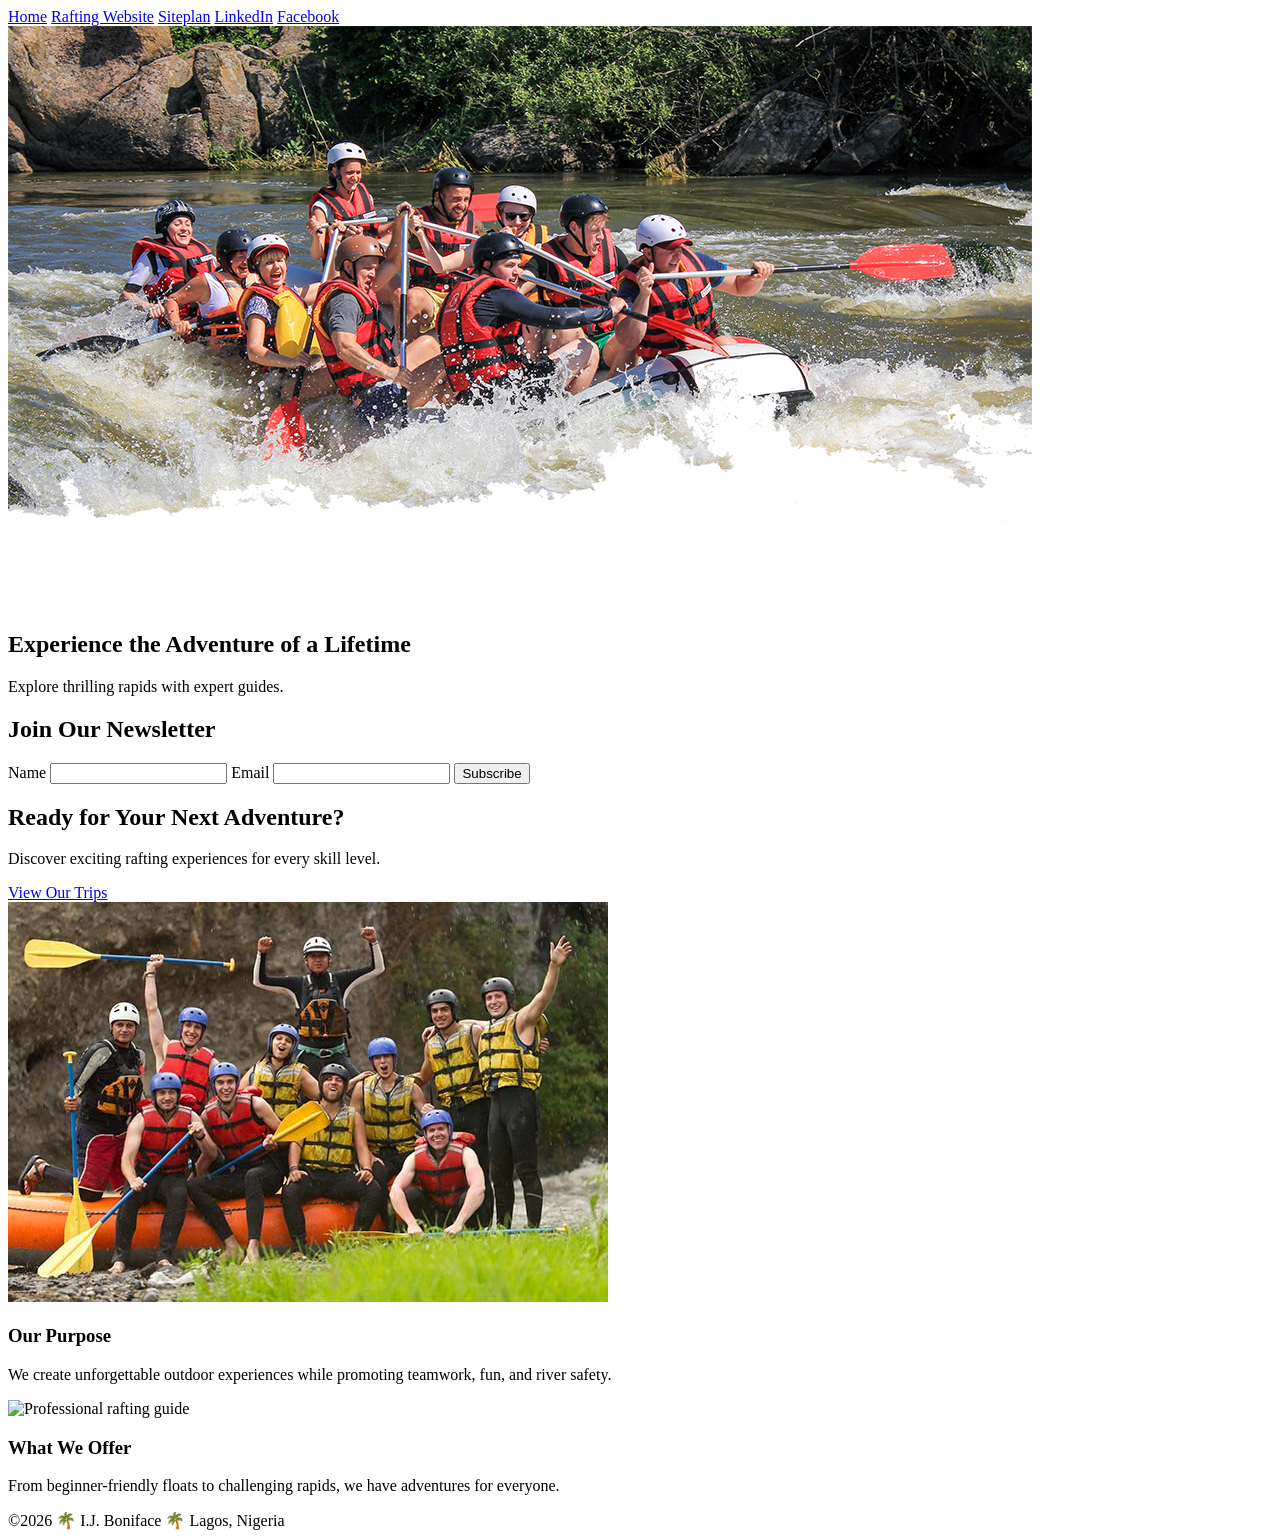
==== wwr/index.html @ a42a3218 "index.html wwr" ====
<!DOCTYPE html>
<html lang="en-US">

<head>
    <meta charset="UTF-8">
    <meta name="viewport" content="width=device-width, initial-scale=1">
    <title>I.J. Boniface | WDD 130</title>

    <link rel="stylesheet" href="styles.css">
</head>

<body>

    <header>
        <nav>
            <a href="#">Home</a>
            <a href="#">Rafting Website</a>
            <a href="#">Siteplan</a>
            <a href="#">LinkedIn</a>
            <a href="#">Facebook</a>
        </nav>
    </header>

    <main>

        <section class="home-hero">
            <img src="images/home-hero.png" alt="White water rafting adventure">

            <div class="hero-message">
                <h1>Experience the Adventure of a Lifetime</h1>
                <p>Explore thrilling rapids with expert guides.</p>
            </div>
        </section>

        <section class="newsletter-section">

            <h2>Join Our Newsletter</h2>

            <form class="newsletter-form">
                <label for="newsletter-name">Name</label>
                <input type="text" id="newsletter-name" required>

                <label for="newsletter-email">Email</label>
                <input type="email" id="newsletter-email" required>

                <button type="submit">Subscribe</button>
            </form>

        </section>

        <section class="cta-section">

            <h2>Ready for Your Next Adventure?</h2>

            <p>
                Discover exciting rafting experiences for every skill level.
            </p>

            <a href="trips.html" class="cta-button">
                View Our Trips
            </a>

        </section>

        <section class="home-grid">

            <div>
                <img src="images/family-rafting (2).jpg" alt="Family rafting adventure">

                <h3>Our Purpose</h3>

                <p>
                    We create unforgettable outdoor experiences while promoting
                    teamwork, fun, and river safety.
                </p>
            </div>

            <div>
                <img src="images/rafting-guide.jpg" alt="Professional rafting guide">

                <h3>What We Offer</h3>

                <p>
                    From beginner-friendly floats to challenging rapids,
                    we have adventures for everyone.
                </p>
            </div>

        </section>

    </main>

    <footer>
        ©2026 🌴 I.J. Boniface 🌴 Lagos, Nigeria
    </footer>

</body>

</html>
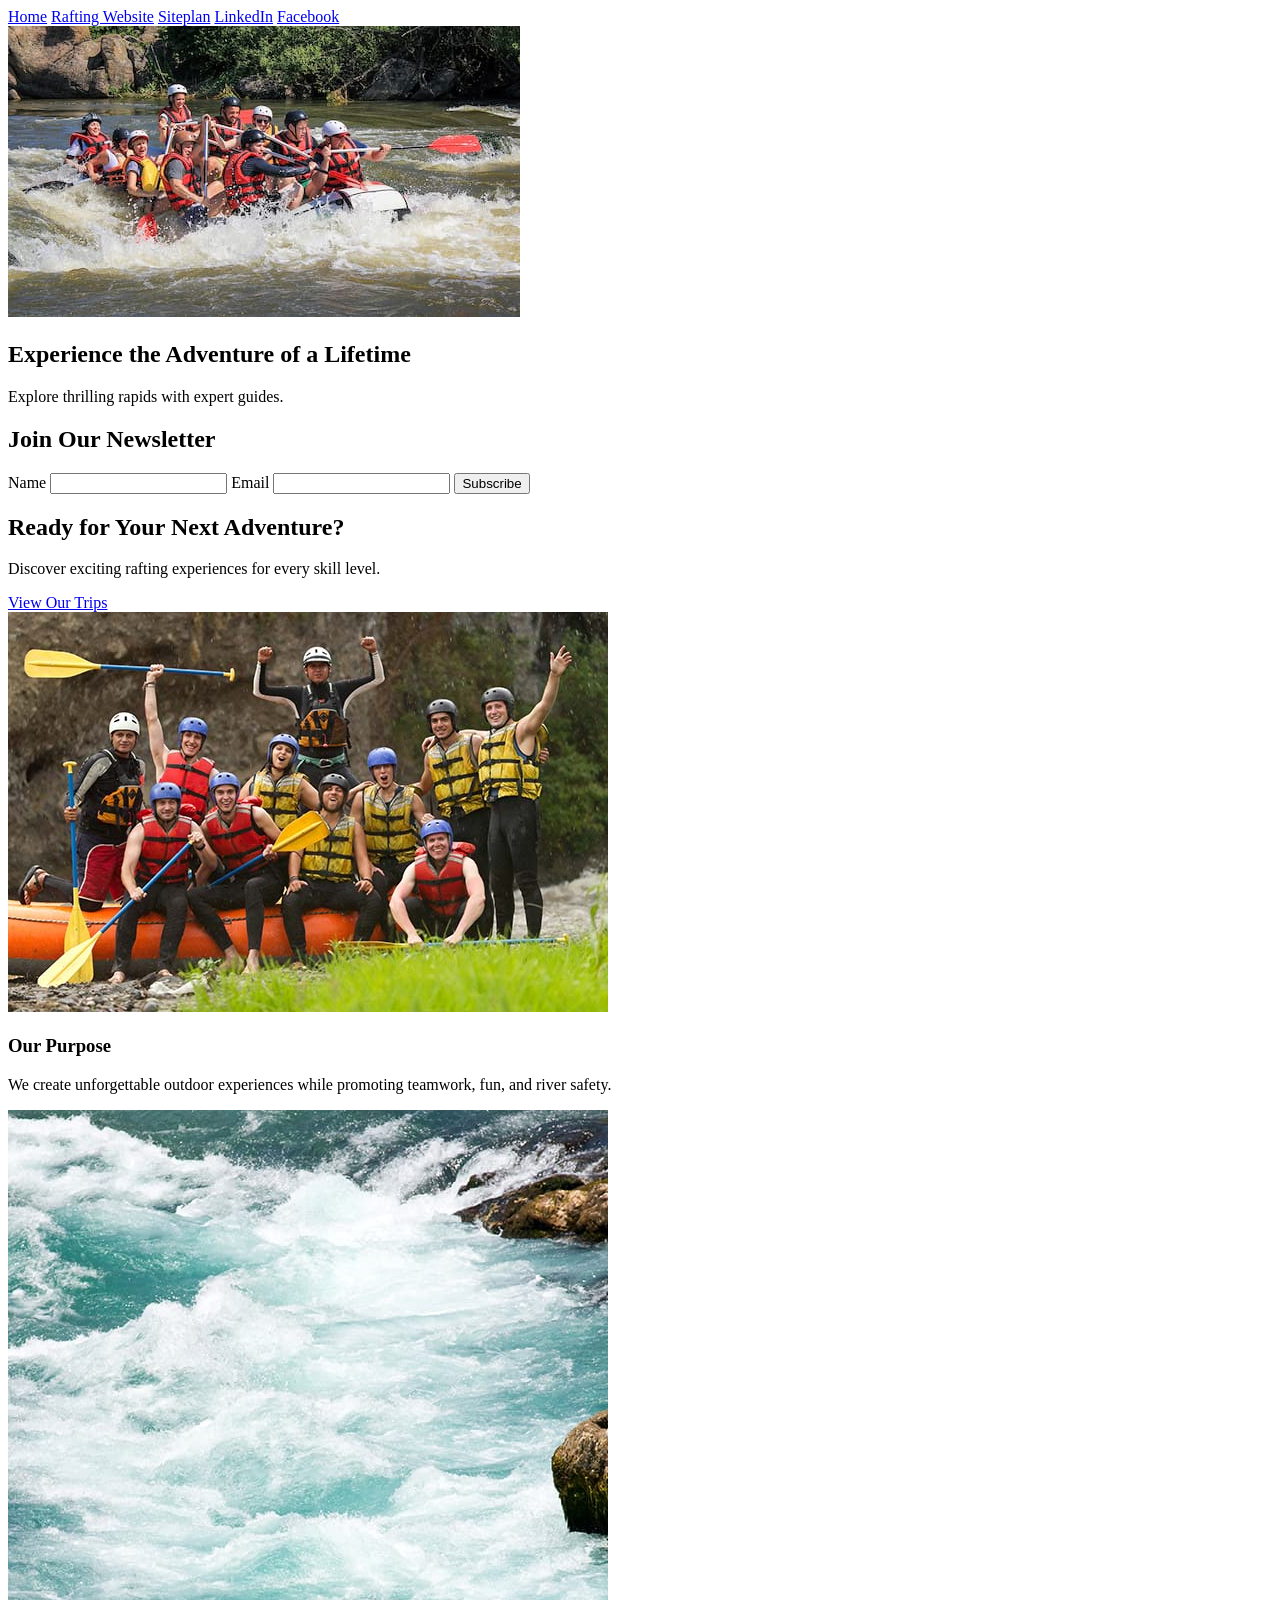
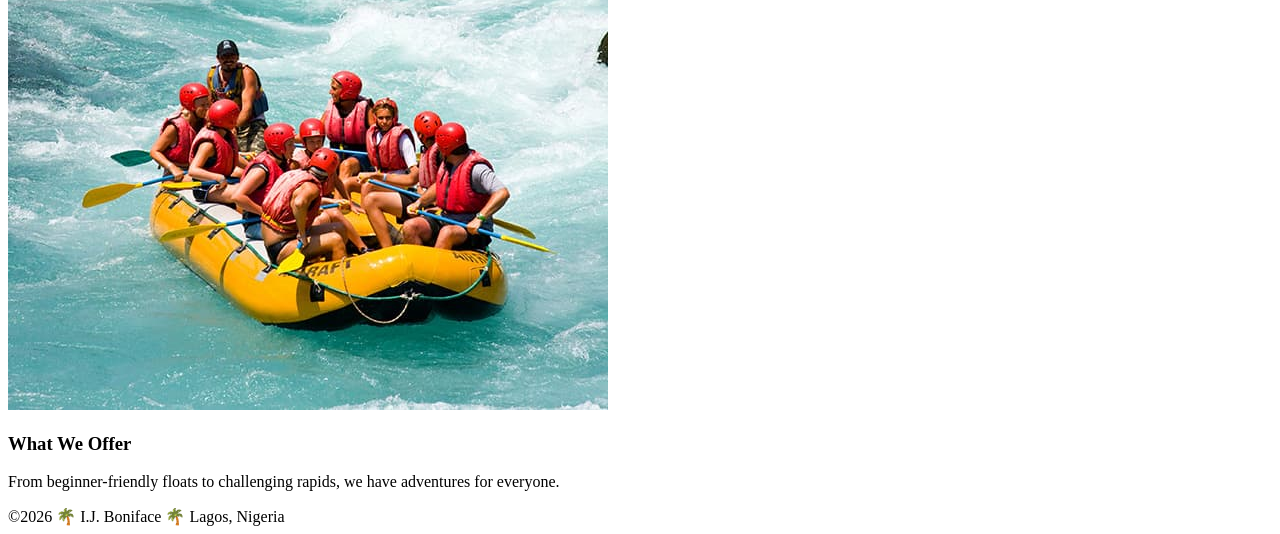
==== commit a50ef715: "index.html wwr" ====
--- a/wwr/index.html
+++ b/wwr/index.html
@@ -24,7 +24,7 @@
     <main>
 
         <section class="home-hero">
-            <img src="images/home-hero.png" alt="White water rafting adventure">
+            <img src="images/hero.jpg" alt="White water rafting adventure">
 
             <div class="hero-message">
                 <h1>Experience the Adventure of a Lifetime</h1>
@@ -65,7 +65,7 @@
         <section class="home-grid">
 
             <div>
-                <img src="images/family-rafting (2).jpg" alt="Family rafting adventure">
+                <img src="images/family-rafting.jpg" alt="Family rafting adventure">
 
                 <h3>Our Purpose</h3>
 
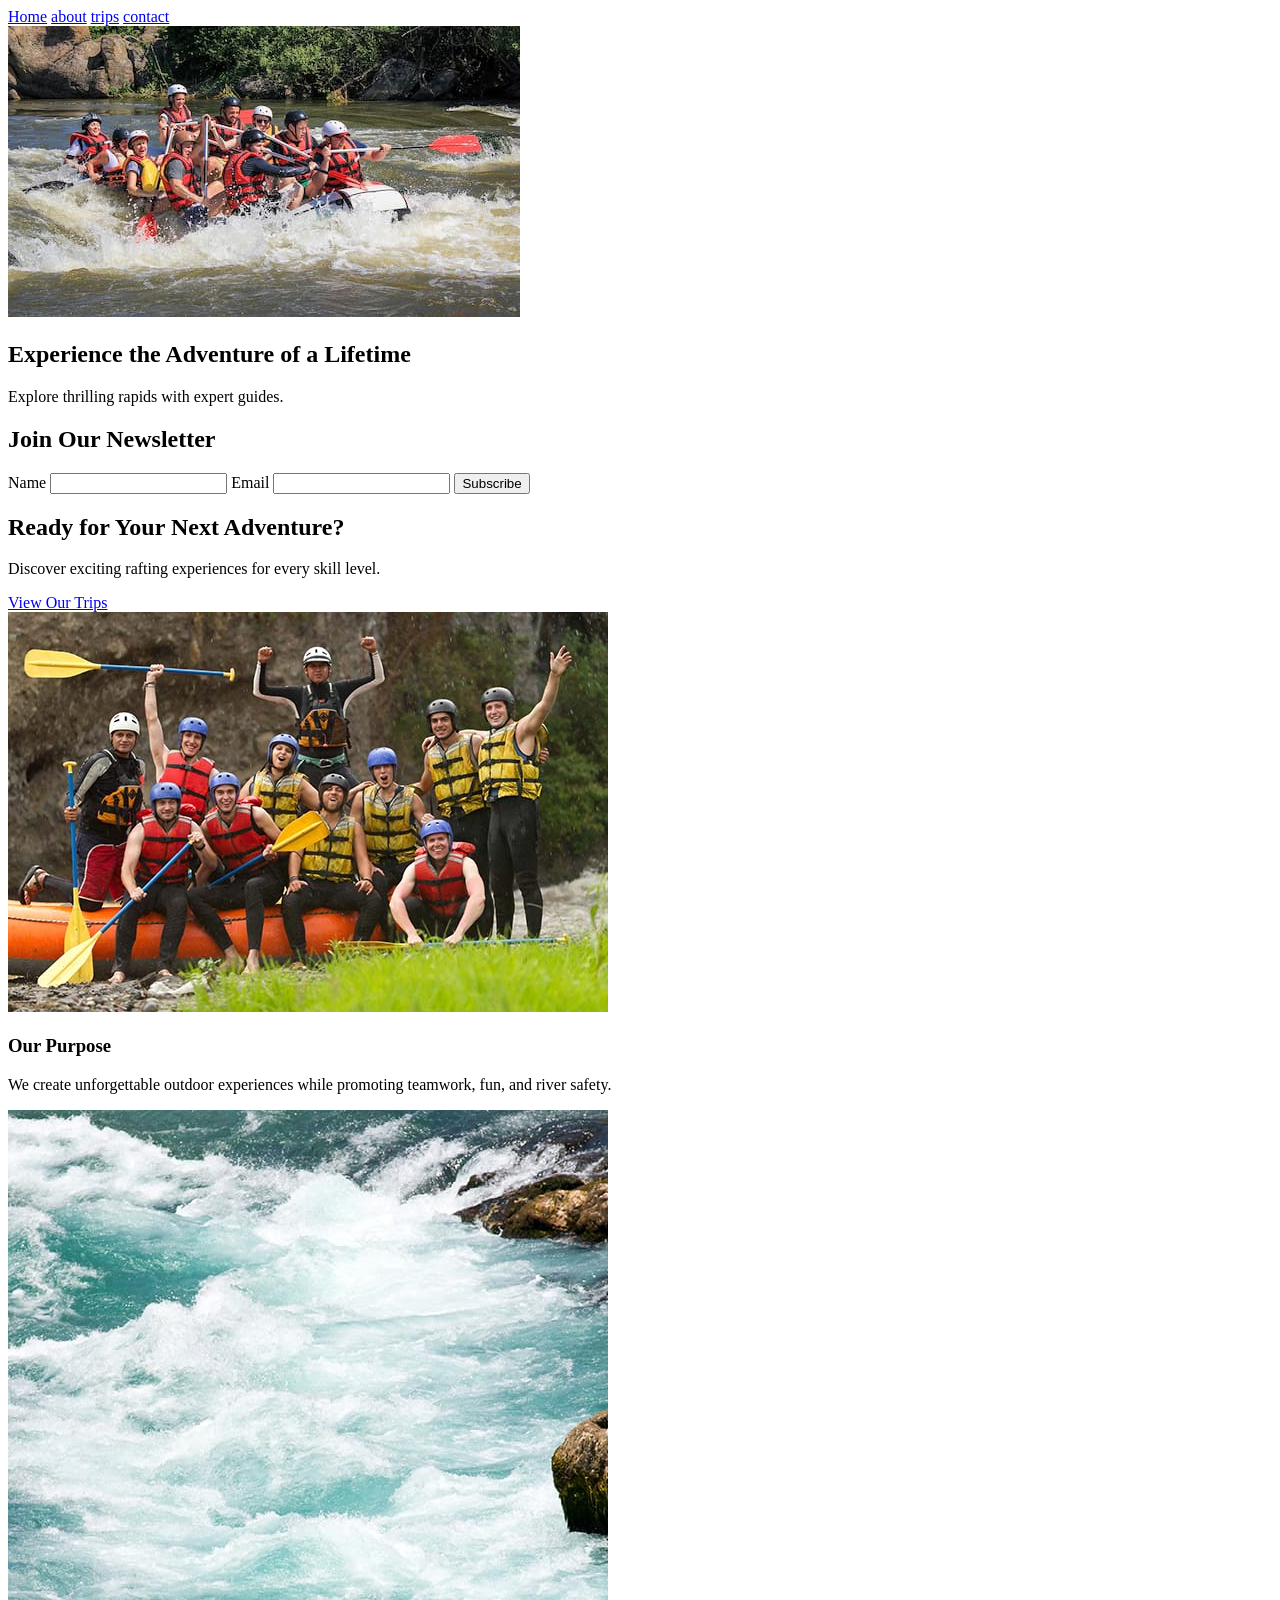
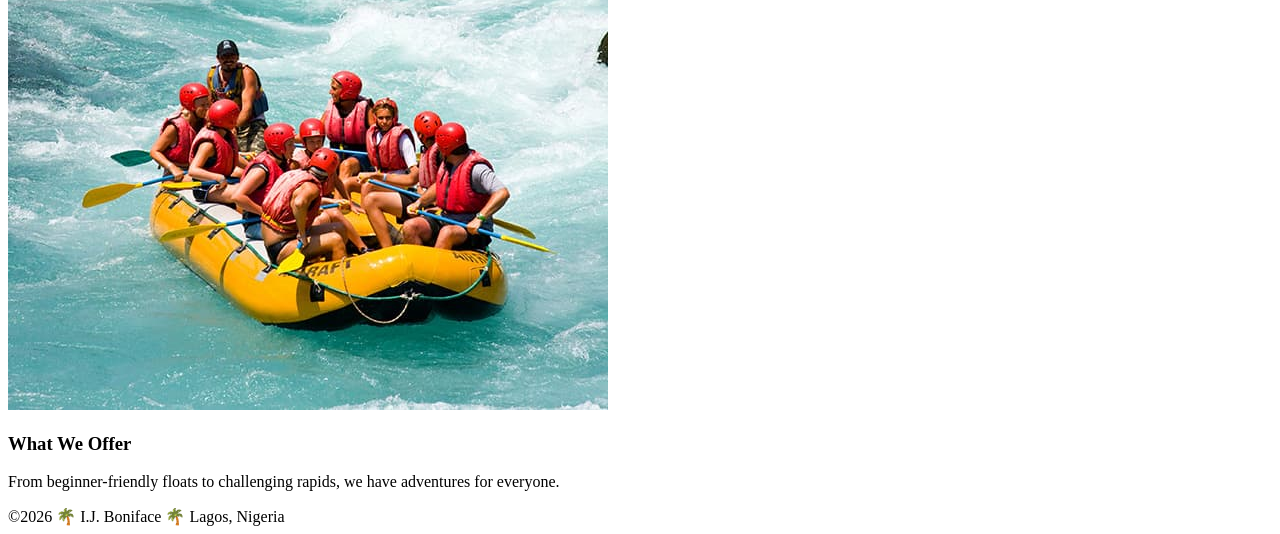
==== commit 4af66593: "index.html" ====
--- a/wwr/index.html
+++ b/wwr/index.html
@@ -4,7 +4,10 @@
 <head>
     <meta charset="UTF-8">
     <meta name="viewport" content="width=device-width, initial-scale=1">
-    <title>I.J. Boniface | WDD 130</title>
+    <title>Home | White Water Rafting Adventures</title>
+
+    <meta name="description"
+      content="White water rafting adventures through fast rivers, scenic canyons, and guided rapids. Book safe, exciting trips for beginners and experienced rafters.">
 
     <link rel="stylesheet" href="styles.css">
 </head>
@@ -14,10 +17,9 @@
     <header>
         <nav>
             <a href="#">Home</a>
-            <a href="#">Rafting Website</a>
-            <a href="#">Siteplan</a>
-            <a href="#">LinkedIn</a>
-            <a href="#">Facebook</a>
+            <a href="#">about</a>
+            <a href="#">trips</a>
+            <a href="#">contact</a>
         </nav>
     </header>
 
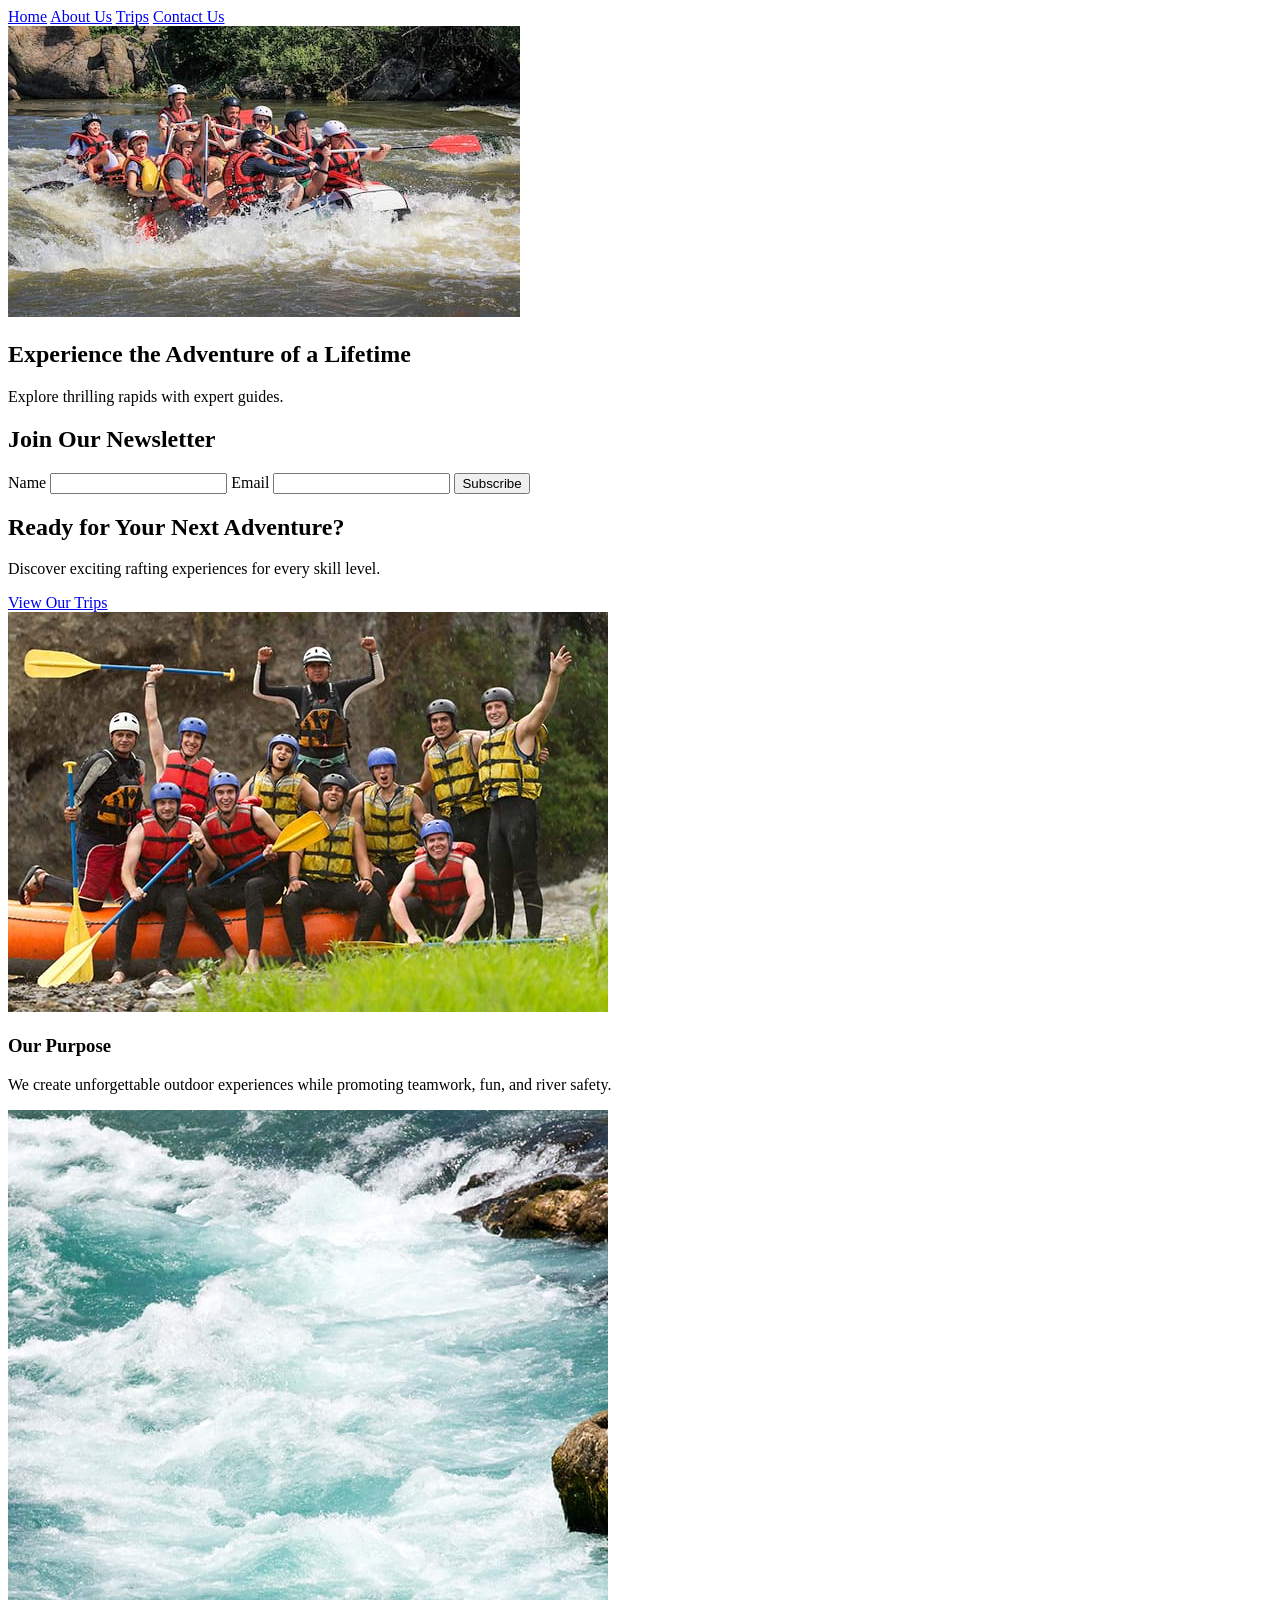
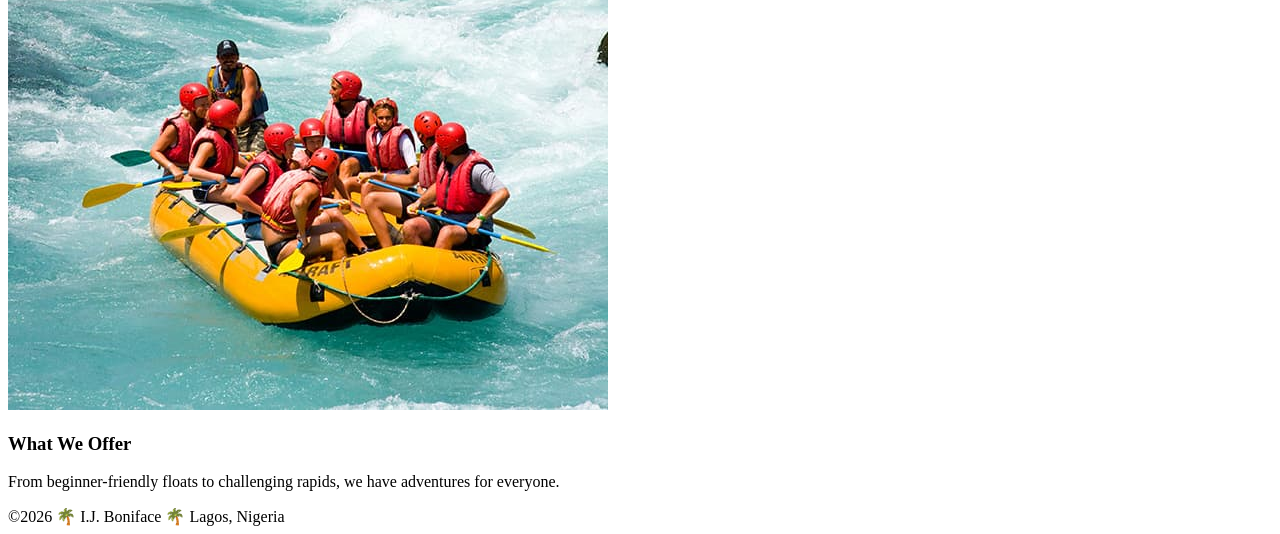
==== commit d9bb340c: "index.html" ====
--- a/wwr/index.html
+++ b/wwr/index.html
@@ -16,10 +16,10 @@
 
     <header>
         <nav>
-            <a href="#">Home</a>
-            <a href="#">about</a>
-            <a href="#">trips</a>
-            <a href="#">contact</a>
+            <a href="index.html">Home</a>
+            <a href="about.html">About Us</a>
+            <a href="trips.html">Trips</a>
+            <a href="contact.html">Contact Us</a>
         </nav>
     </header>
 
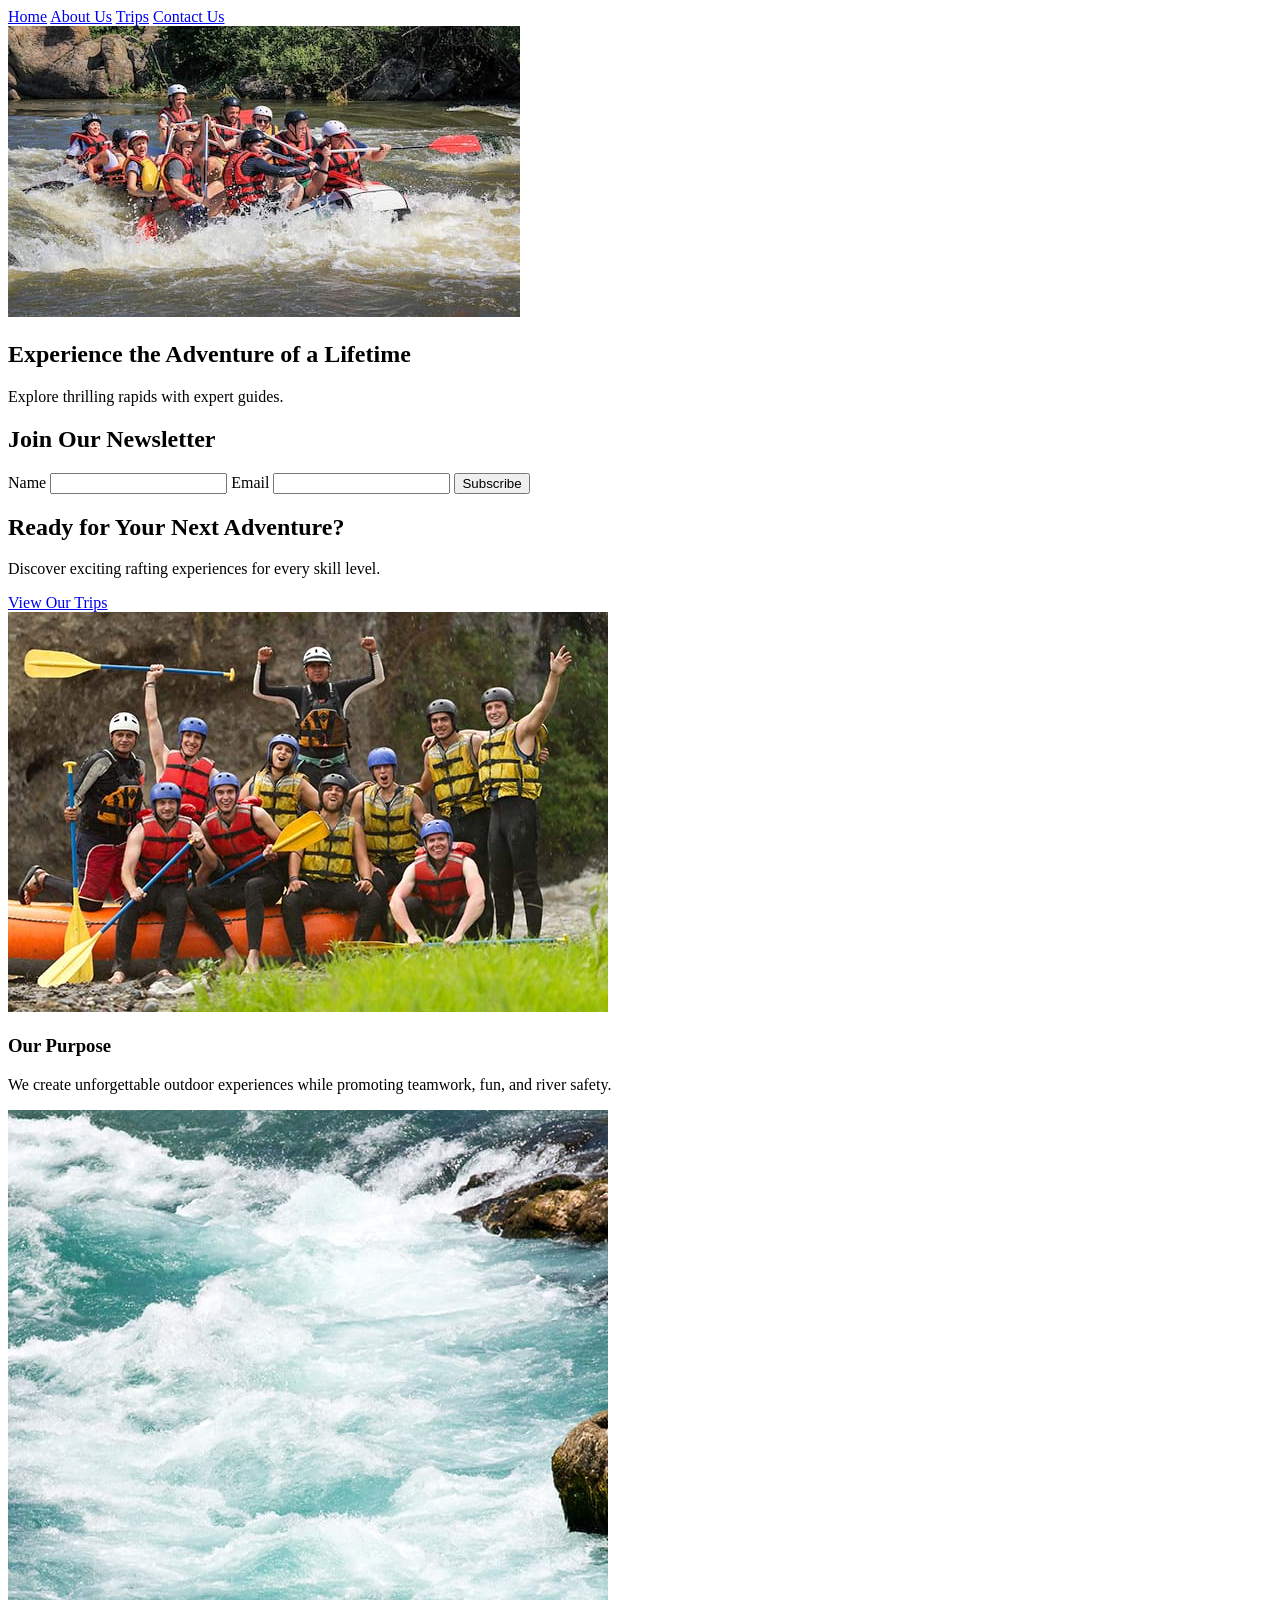
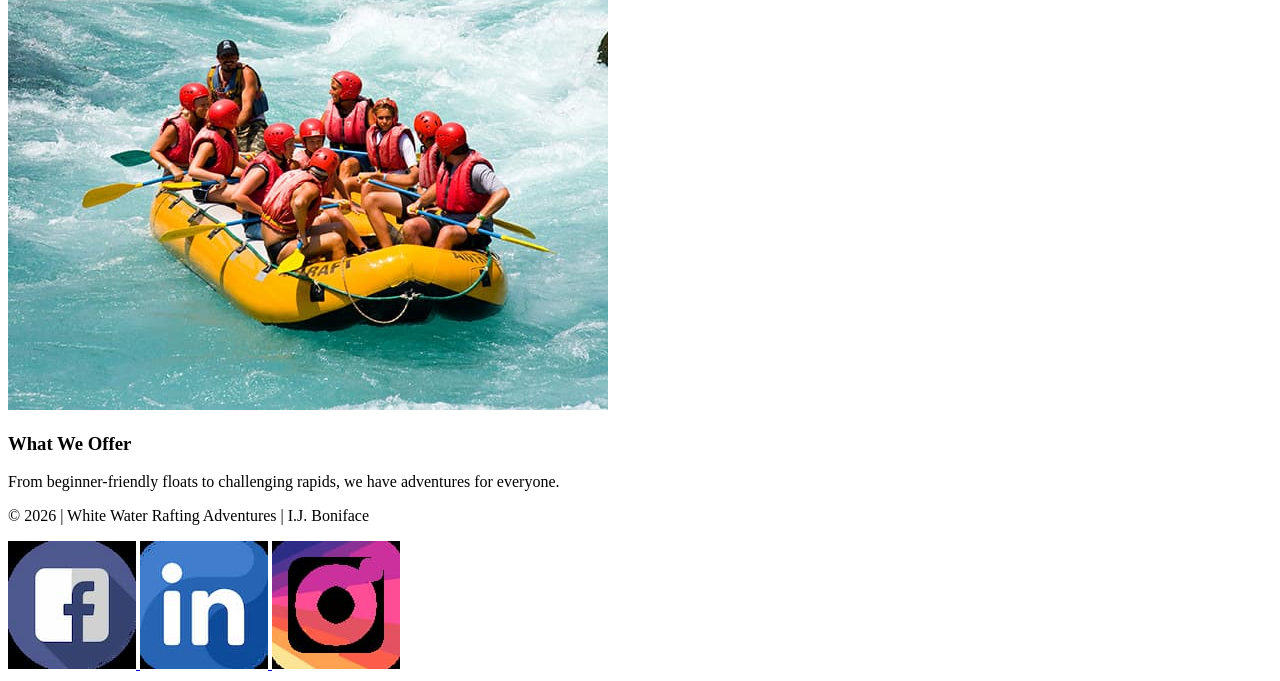
==== commit 55e70bc5: "index.html" ====
--- a/wwr/index.html
+++ b/wwr/index.html
@@ -8,6 +8,8 @@
 
     <meta name="description"
       content="White water rafting adventures through fast rivers, scenic canyons, and guided rapids. Book safe, exciting trips for beginners and experienced rafters.">
+
+    <meta name="author" content="Ikechukwu Jonathan Boniface">
 
     <link rel="stylesheet" href="styles.css">
 </head>
@@ -93,7 +95,21 @@
     </main>
 
     <footer>
-        ©2026 🌴 I.J. Boniface 🌴 Lagos, Nigeria
+        <p>&copy; 2026 | White Water Rafting Adventures | I.J. Boniface</p>
+
+        <nav class="socialmedia">
+            <a href="https://facebook.com">
+                <img src="images/facebook.jpg" alt="Facebook">
+            </a>
+
+            <a href="https://linkedin.com">
+                <img src="images/linkedin.jpg" alt="LinkedIn">
+            </a>
+
+            <a href="https://instagram.com">
+                <img src="images/instagram.jpg" alt="Instagram">
+            </a>
+        </nav>
     </footer>
 
 </body>
